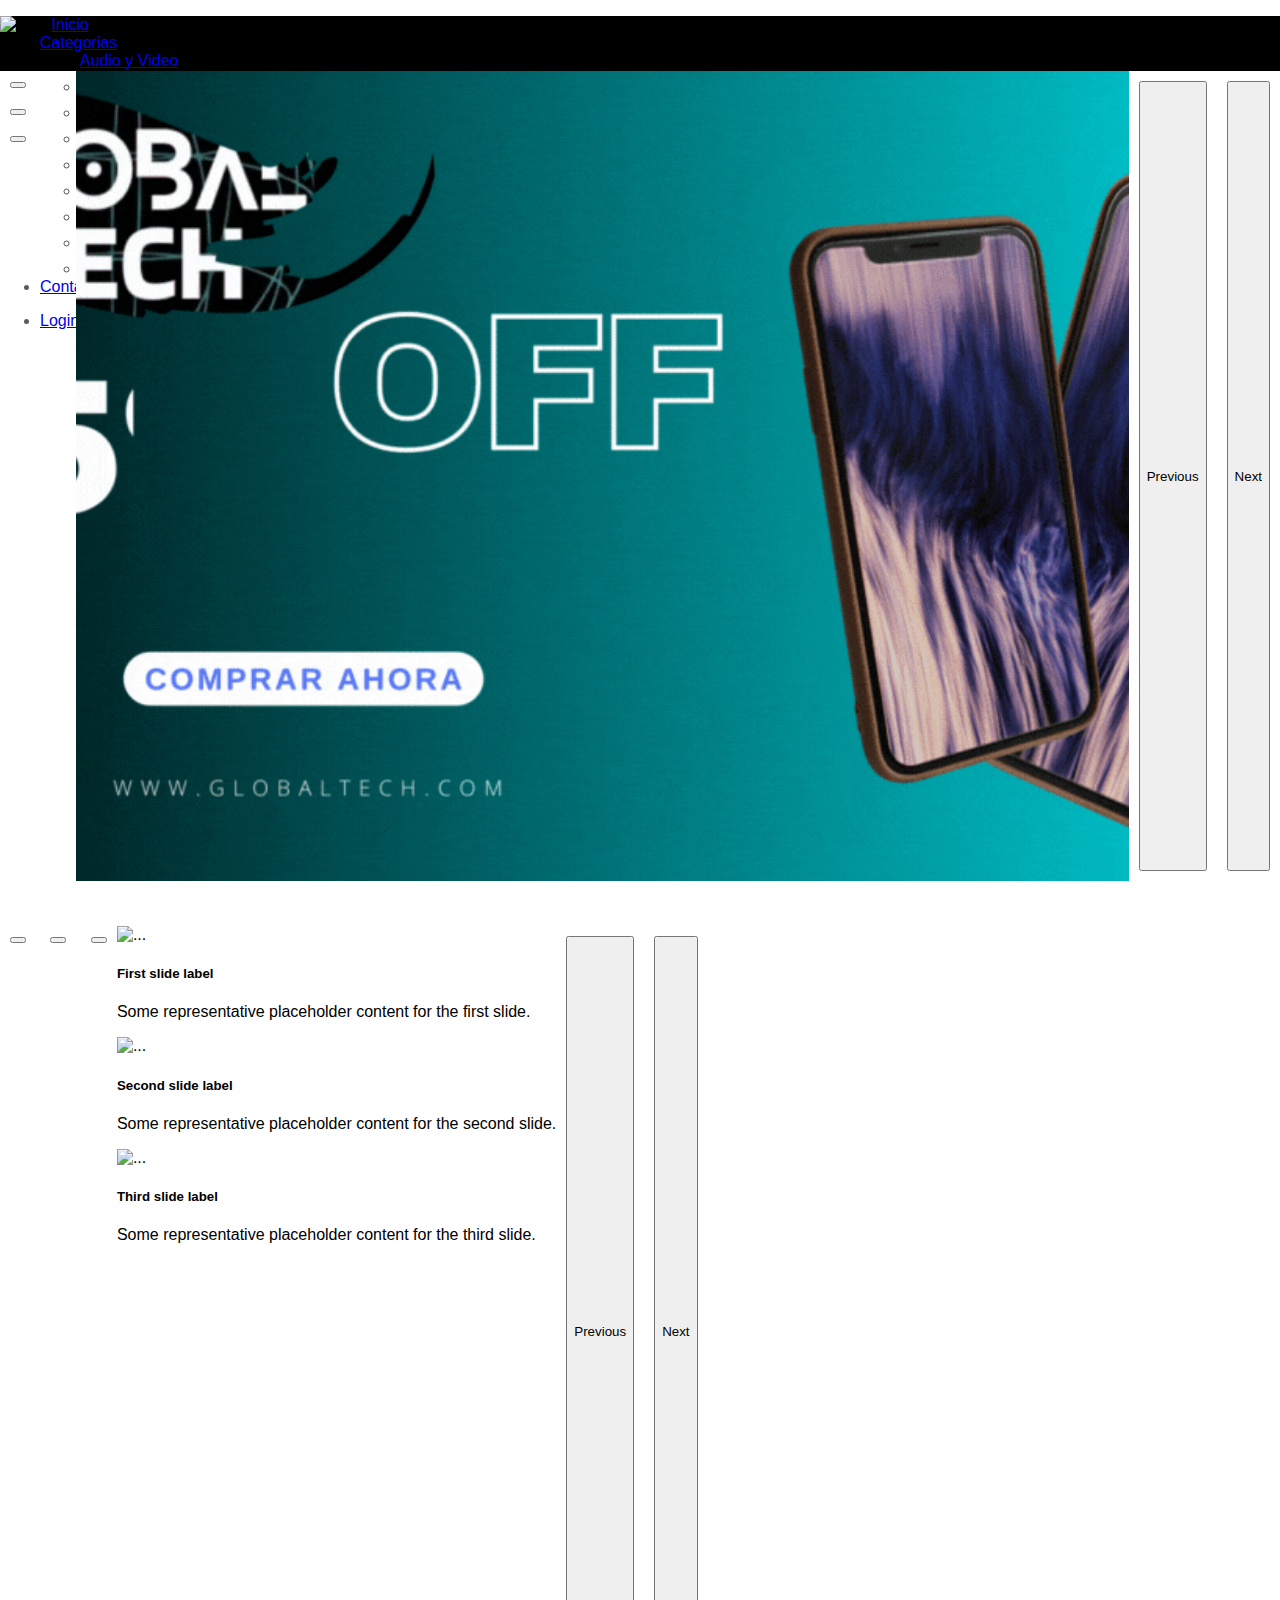
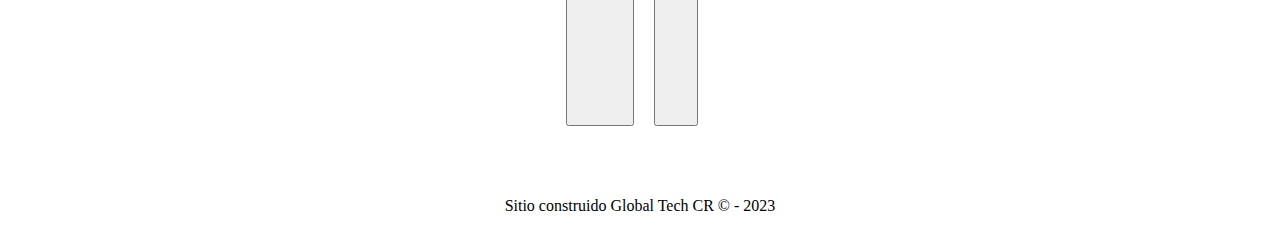
==== ProyectoAmbienteCS/index.html @ aa39489a "Add files via upload" ====
<!DOCTYPE html>
<html lang="es">
<head>
  <meta charset="utf-8">
  <meta name="viewport" content="width=device-width, initial-scale=1">
  <title>Global Tech CR</title>
  <link href="https://cdn.jsdelivr.net/npm/bootstrap@5.3.2/dist/css/bootstrap.min.css" rel="stylesheet" integrity="sha384-T3c6CoIi6uLrA9TneNEoa7RxnatzjcDSCmG1MXxSR1GAsXEV/Dwwykc2MPK8M2HN" crossorigin="anonymous">
  <link rel="stylesheet" href="css/style.css">
 
</head>
<body>
  <header> 
    <div id="logo">
      <img src="/img/logo.png" alt="Logo">
    </div>
    <nav class="navbar navbar-expand-lg navbar-dark bg-dark">  
      <div class="container-fluid">
        <ul class="navbar-nav me-auto mb-2 mb-lg-0">
          <li class="nav-item">
            <a class="nav-link active" aria-current="page" href="#">Inicio</a>
          </li>
          <li class="nav-item dropdown">
            <a class="nav-link dropdown-toggle" href="#" id="navbarDropdown" role="button" data-bs-toggle="dropdown" aria-expanded="false">Categorias</a>
            <ul class="dropdown-menu" aria-labelledby="navbarDropdown">
              <li><a class="dropdown-item" href="audioYVideo.html">Audio y Video</a></li>
              <li><hr class="dropdown-divider"></li>
              <li><a class="dropdown-item" href="hogar.html">Hogar</a></li>
              <li><hr class="dropdown-divider"></li>
              <li><a class="dropdown-item" href="muebles.html">Muebles</a></li>
              <li><hr class="dropdown-divider"></li>
              <li><a class="dropdown-item" href="tecnologia.html">Tecnologia</a></li>
              <li><hr class="dropdown-divider"></li>
              <li><a class="dropdown-item" href="#">Por añadir</a></li>
            </ul>
          </li>
          <li class="nav-item">
            <a class="nav-link" href="contactenos.html">Contactenos</a>
          </li>
        </ul>
        
        <ul class="navbar-nav">
          <li class="nav-item">
            <a href="login.html" class="btn btn-primary">Login</a>
          </li>
        </ul>
      </div>
      <ul class="busqueda">
          <input type="text" placeholder="Buscar">
          <i  class="fa-solid fa-magnifyng-glass"></i>
      </ul>
    </nav>
  </header> 

   <div id="carouselExampleIndicators" class="carousel slide">
    <div class="carousel-indicators">
      <button type="button" data-bs-target="#carouselExampleIndicators" data-bs-slide-to="0" class="active" aria-current="true" aria-label="Slide 1"></button>
      <button type="button" data-bs-target="#carouselExampleIndicators" data-bs-slide-to="1" aria-label="Slide 2"></button>
      <button type="button" data-bs-target="#carouselExampleIndicators" data-bs-slide-to="2" aria-label="Slide 3"></button>
    </div>
    <div class="carousel-inner">
      <div class="carousel-item active">
        <img src="gif/celulares.gif" class="d-block w-100" alt="">
      </div>
      <div class="carousel-item">
        <img src="gif/audifonos.gif" class="d-block w-100" alt="...">
      </div>
      <div class="carousel-item">
        <img src="gif/CyberMonday.gif" class="d-block w-100" alt="...">
      </div>
    </div>
    <button class="carousel-control-prev" type="button" data-bs-target="#carouselExampleIndicators" data-bs-slide="prev">
      <span class="carousel-control-prev-icon" aria-hidden="true"></span>
      <span class="visually-hidden">Previous</span>
    </button>
    <button class="carousel-control-next" type="button" data-bs-target="#carouselExampleIndicators" data-bs-slide="next">
      <span class="carousel-control-next-icon" aria-hidden="true"></span>
      <span class="visually-hidden">Next</span>
    </button>
  </div>

   <div class="slider">
    <div id="carouselExampleCaptions" class="carousel">
      <div class="carousel-indicators">
        <button type="button" data-bs-target="#carouselExampleCaptions" data-bs-slide-to="0" class="active" aria-current="true" aria-label="Slide 1"></button>
        <button type="button" data-bs-target="#carouselExampleCaptions" data-bs-slide-to="1" aria-label="Slide 2"></button>
        <button type="button" data-bs-target="#carouselExampleCaptions" data-bs-slide-to="2" aria-label="Slide 3"></button>
      </div>
      <div class="carousel-inner">
        <div class="carousel-item active">
          <img src="/img/horno.jpg" class="d-block w-100" alt="...">
          <div class="carousel-caption d-none d-md-block">
            <h5>First slide label</h5>
            <p>Some representative placeholder content for the first slide.</p>
          </div>
        </div>
        <div class="carousel-item">
          <img src="/img/R.jpeg" class="d-block w-100" alt="...">
          <div class="carousel-caption d-none d-md-block">
            <h5>Second slide label</h5>
            <p>Some representative placeholder content for the second slide.</p>
          </div>
        </div>
        <div class="carousel-item">
          <img src="/img/telefonos.jpeg" class="d-block w-100" alt="...">
          <div class="carousel-caption d-none d-md-block">
            <h5>Third slide label</h5>
            <p>Some representative placeholder content for the third slide.</p>
          </div>
        </div>
      </div>
      <button class="carousel-control-prev" type="button" data-bs-target="#carouselExampleCaptions" data-bs-slide="prev">
        <span class="carousel-control-prev-icon" aria-hidden="true"></span>
        <span class="visually-hidden">Previous</span>
      </button>
      <button class="carousel-control-next" type="button" data-bs-target="#carouselExampleCaptions" data-bs-slide="next">
        <span class="carousel-control-next-icon" aria-hidden="true"></span>
        <span class="visually-hidden">Next</span>
      </button>
    </div>
   </div>
   <div class="bg-secondary text-white mt-5 p-2">

 

   <footer class="footer">
    <p>
        Sitio construido Global Tech CR &COPY - 2023
    </p>
  </footer>
  </div>
  
  
   <script src="/js/script.js"></script>
    <script src="https://cdn.jsdelivr.net/npm/bootstrap@5.3.2/dist/js/bootstrap.bundle.min.js" integrity="sha384-C6RzsynM9kWDrMNeT87bh95OGNyZPhcTNXj1NW7RuBCsyN/o0jlpcV8Qyq46cDfL" crossorigin="anonymous"></script>
  </body>
</html>
---- ProyectoAmbienteCS/css/style.css ----
#logo {
    float: left; 
}

#logo img {
    width: 75px; 
    height: 55px; 
}


.menuTop {
    float: left; 
    margin-left: 20px;
    
    
}
body {
    font-family: Verdana, Geneva, Tahoma, sans-serif;
    /*background-color: rgb(13, 27, 51);*/
    background-image: url(/img/fondoweb.jpg) ;
    margin: 0;
    padding: 0;
    
}

header {
    background-color: rgb(0, 0, 0);
    color: #000000a4;
    height: 55px;
    
    
}


nav ul{
padding-right: 340px;
}

.logo img {
    width: 150px;
}

.menu {
    list-style: none;
    display: flex;
    justify-content: center;
}

.menu li {
    margin-right: 20px;
}


.menu a {
    text-decoration: none;
    color: rgb(12, 233, 214);
    font-weight: bold;
    
}

.menu a:hover {
    color:rgb(12, 70, 57);
}
/*
.carousel {
    max-width: 1000px; 
    margin: 0 auto; 
}

.carousel img {
    max-width: 100%; 
    height: auto; 
}*/

.carousel  {
    display: flex;
    overflow: hidden;
    width: 100%; /* El carrusel ocupará el ancho completo de la pantalla */
    height: 90vh;
    margin: 0;
    margin-bottom: 45px;
}

.carousel img {
    width: 100%;
    height: 90vh; /* La altura será igual a la altura de la ventana (viewport) */
    object-fit: cover; /* Ajustar la imagen para llenar el espacio sin deformarla */
}

.card {

    margin-top: 5%;
    margin-left: 2%;
}


button {
    margin: 10px;
}

.footer {
    display: flex;
    justify-content: center;
    font-family: cursive;
}

.busqueda{
    display: flex;
    justify-self: center;
    align-items: center;
    width: 60px;
    height: 60px;
    background: whitesmoke;
    border-radius: 8px;
    padding: 20px 10px;
    box-shadow: 0 0px rgb(0, 0, 0);
    transition: .5s ease;
}

.busqueda:hover{
    width: 400px;
}

input{
    width: 100%;
    height: 100%;
    color: rgb(0, 0, 0);
    font-size: 100%;
    border: none;
    outline: none;
    background: transparent;
}
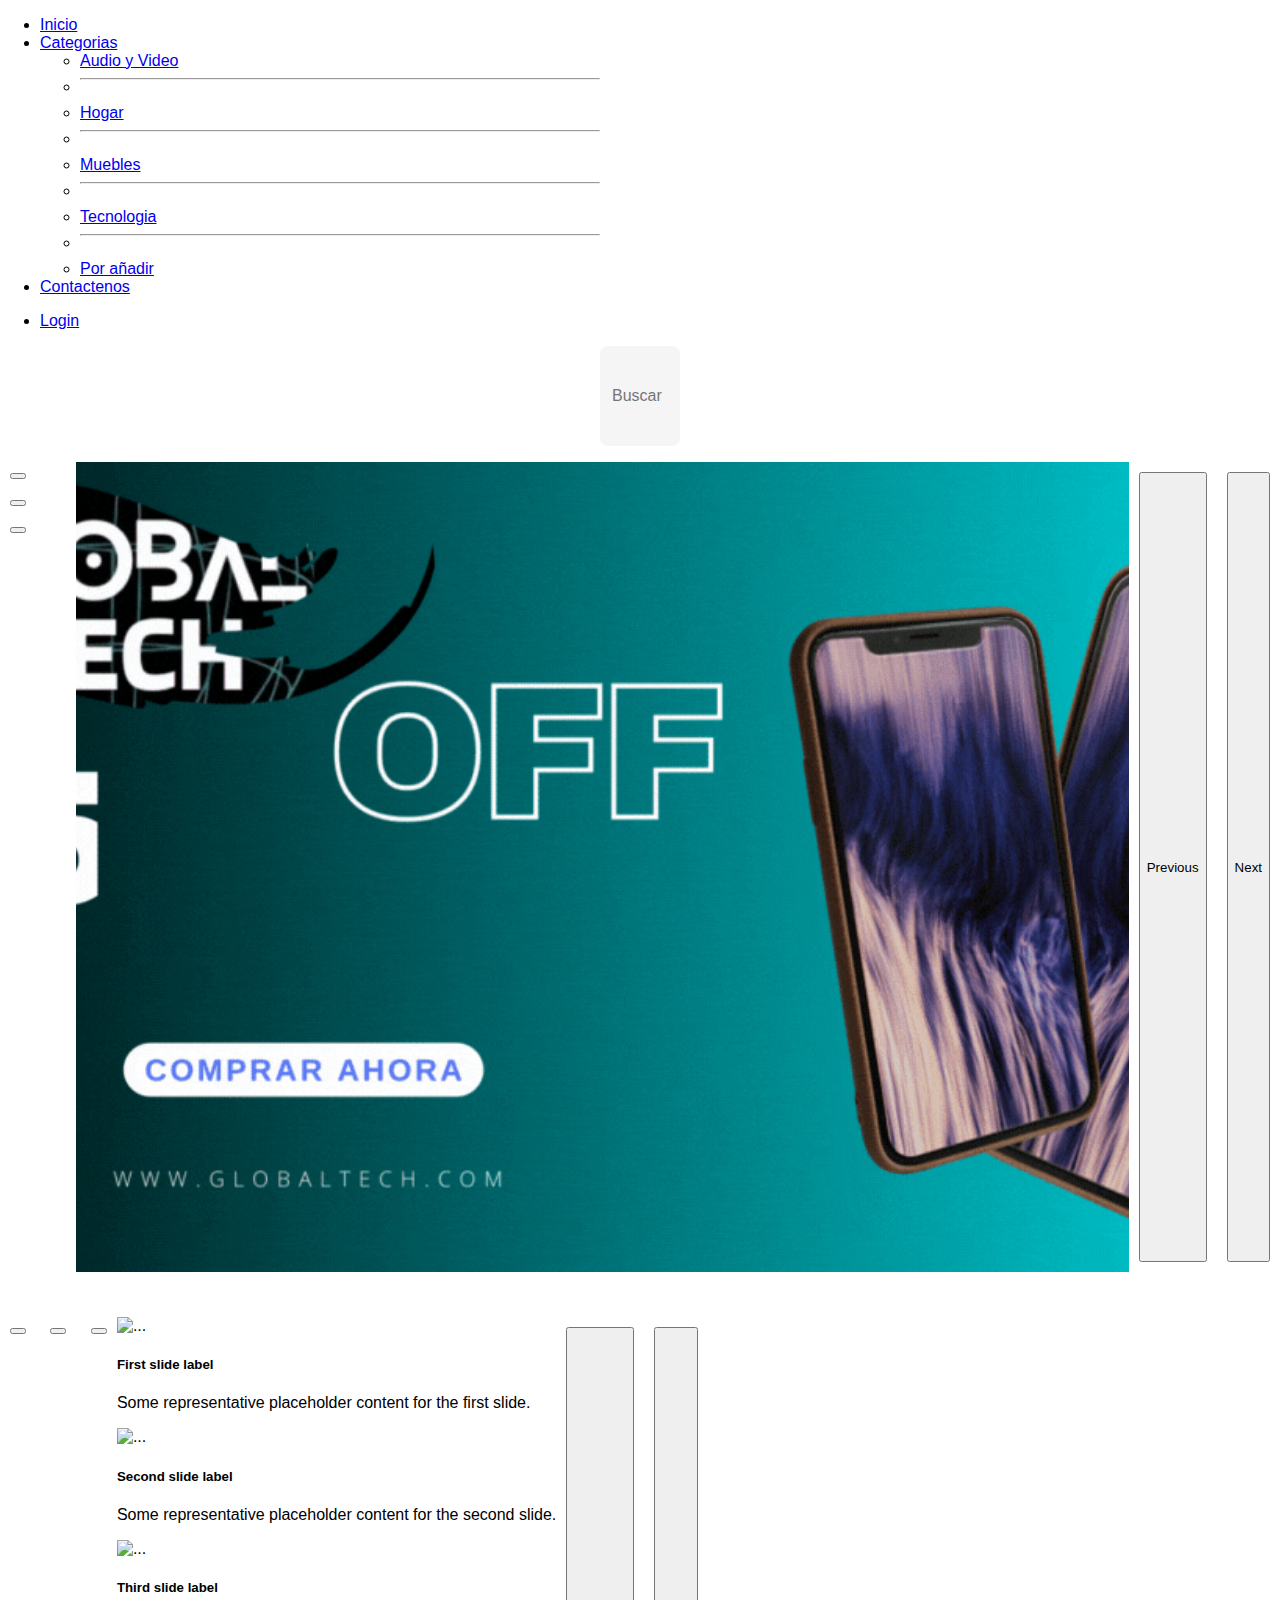
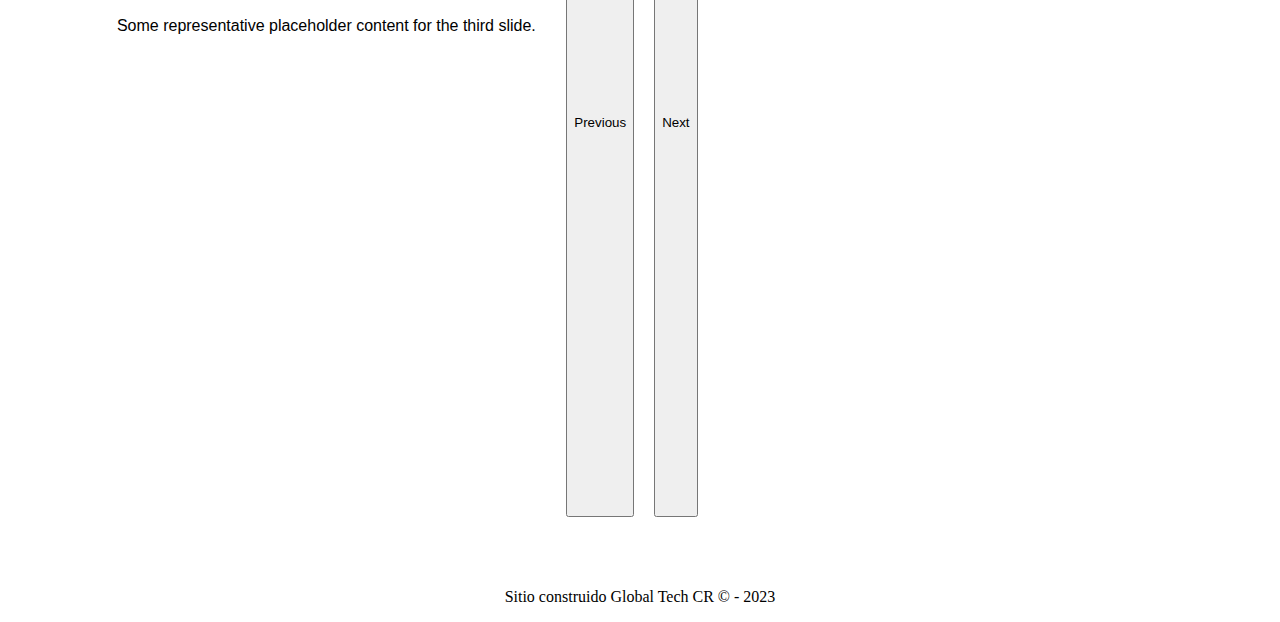
==== commit d0b233bc: "Se trabaja el responsive del index" ====
--- a/ProyectoAmbienteCS/index.html
+++ b/ProyectoAmbienteCS/index.html
@@ -1,35 +1,49 @@
 <!DOCTYPE html>
 <html lang="es">
-<head>
-  <meta charset="utf-8">
-  <meta name="viewport" content="width=device-width, initial-scale=1">
-  <title>Global Tech CR</title>
-  <link href="https://cdn.jsdelivr.net/npm/bootstrap@5.3.2/dist/css/bootstrap.min.css" rel="stylesheet" integrity="sha384-T3c6CoIi6uLrA9TneNEoa7RxnatzjcDSCmG1MXxSR1GAsXEV/Dwwykc2MPK8M2HN" crossorigin="anonymous">
-  <link rel="stylesheet" href="css/style.css">
- 
-</head>
-<body>
-  <header> 
-    <div id="logo">
-      <img src="/img/logo.png" alt="Logo">
-    </div>
-    <nav class="navbar navbar-expand-lg navbar-dark bg-dark">  
+  <head>
+    <meta charset="utf-8" />
+    <meta name="viewport" content="width=device-width, initial-scale=1" />
+    <title>Global Tech CR</title>
+    <link
+      href="https://cdn.jsdelivr.net/npm/bootstrap@5.3.2/dist/css/bootstrap.min.css"
+      rel="stylesheet"
+      integrity="sha384-T3c6CoIi6uLrA9TneNEoa7RxnatzjcDSCmG1MXxSR1GAsXEV/Dwwykc2MPK8M2HN"
+      crossorigin="anonymous"
+    />
+    <link rel="stylesheet" href="css/style.css" />
+  </head>
+  <body>
+    <nav class="navbar navbar-expand-lg navbar-dark bg-dark">
       <div class="container-fluid">
         <ul class="navbar-nav me-auto mb-2 mb-lg-0">
           <li class="nav-item">
             <a class="nav-link active" aria-current="page" href="#">Inicio</a>
           </li>
           <li class="nav-item dropdown">
-            <a class="nav-link dropdown-toggle" href="#" id="navbarDropdown" role="button" data-bs-toggle="dropdown" aria-expanded="false">Categorias</a>
+            <a
+              class="nav-link dropdown-toggle"
+              href="#"
+              id="navbarDropdown"
+              role="button"
+              data-bs-toggle="dropdown"
+              aria-expanded="false"
+              >Categorias</a
+            >
             <ul class="dropdown-menu" aria-labelledby="navbarDropdown">
-              <li><a class="dropdown-item" href="audioYVideo.html">Audio y Video</a></li>
-              <li><hr class="dropdown-divider"></li>
+              <li>
+                <a class="dropdown-item" href="audioYVideo.html"
+                  >Audio y Video</a
+                >
+              </li>
+              <li><hr class="dropdown-divider" /></li>
               <li><a class="dropdown-item" href="hogar.html">Hogar</a></li>
-              <li><hr class="dropdown-divider"></li>
+              <li><hr class="dropdown-divider" /></li>
               <li><a class="dropdown-item" href="muebles.html">Muebles</a></li>
-              <li><hr class="dropdown-divider"></li>
-              <li><a class="dropdown-item" href="tecnologia.html">Tecnologia</a></li>
-              <li><hr class="dropdown-divider"></li>
+              <li><hr class="dropdown-divider" /></li>
+              <li>
+                <a class="dropdown-item" href="tecnologia.html">Tecnologia</a>
+              </li>
+              <li><hr class="dropdown-divider" /></li>
               <li><a class="dropdown-item" href="#">Por añadir</a></li>
             </ul>
           </li>
@@ -37,7 +51,7 @@
             <a class="nav-link" href="contactenos.html">Contactenos</a>
           </li>
         </ul>
-        
+
         <ul class="navbar-nav">
           <li class="nav-item">
             <a href="login.html" class="btn btn-primary">Login</a>
@@ -45,92 +59,151 @@
         </ul>
       </div>
       <ul class="busqueda">
-          <input type="text" placeholder="Buscar">
-          <i  class="fa-solid fa-magnifyng-glass"></i>
+        <input type="text" placeholder="Buscar" />
+        <i class="fa-solid fa-magnifyng-glass"></i>
       </ul>
     </nav>
-  </header> 
-
-   <div id="carouselExampleIndicators" class="carousel slide">
-    <div class="carousel-indicators">
-      <button type="button" data-bs-target="#carouselExampleIndicators" data-bs-slide-to="0" class="active" aria-current="true" aria-label="Slide 1"></button>
-      <button type="button" data-bs-target="#carouselExampleIndicators" data-bs-slide-to="1" aria-label="Slide 2"></button>
-      <button type="button" data-bs-target="#carouselExampleIndicators" data-bs-slide-to="2" aria-label="Slide 3"></button>
-    </div>
-    <div class="carousel-inner">
-      <div class="carousel-item active">
-        <img src="gif/celulares.gif" class="d-block w-100" alt="">
-      </div>
-      <div class="carousel-item">
-        <img src="gif/audifonos.gif" class="d-block w-100" alt="...">
-      </div>
-      <div class="carousel-item">
-        <img src="gif/CyberMonday.gif" class="d-block w-100" alt="...">
-      </div>
-    </div>
-    <button class="carousel-control-prev" type="button" data-bs-target="#carouselExampleIndicators" data-bs-slide="prev">
-      <span class="carousel-control-prev-icon" aria-hidden="true"></span>
-      <span class="visually-hidden">Previous</span>
-    </button>
-    <button class="carousel-control-next" type="button" data-bs-target="#carouselExampleIndicators" data-bs-slide="next">
-      <span class="carousel-control-next-icon" aria-hidden="true"></span>
-      <span class="visually-hidden">Next</span>
-    </button>
-  </div>
-
-   <div class="slider">
-    <div id="carouselExampleCaptions" class="carousel">
+    <div class="container-fluid">
+      
+    <div id="carouselExampleIndicators" class="carousel slide ">
       <div class="carousel-indicators">
-        <button type="button" data-bs-target="#carouselExampleCaptions" data-bs-slide-to="0" class="active" aria-current="true" aria-label="Slide 1"></button>
-        <button type="button" data-bs-target="#carouselExampleCaptions" data-bs-slide-to="1" aria-label="Slide 2"></button>
-        <button type="button" data-bs-target="#carouselExampleCaptions" data-bs-slide-to="2" aria-label="Slide 3"></button>
+        <button
+          type="button"
+          data-bs-target="#carouselExampleIndicators"
+          data-bs-slide-to="0"
+          class="active"
+          aria-current="true"
+          aria-label="Slide 1"
+        ></button>
+        <button
+          type="button"
+          data-bs-target="#carouselExampleIndicators"
+          data-bs-slide-to="1"
+          aria-label="Slide 2"
+        ></button>
+        <button
+          type="button"
+          data-bs-target="#carouselExampleIndicators"
+          data-bs-slide-to="2"
+          aria-label="Slide 3"
+        ></button>
       </div>
       <div class="carousel-inner">
         <div class="carousel-item active">
-          <img src="/img/horno.jpg" class="d-block w-100" alt="...">
-          <div class="carousel-caption d-none d-md-block">
-            <h5>First slide label</h5>
-            <p>Some representative placeholder content for the first slide.</p>
-          </div>
+          <img src="gif/celulares.gif" class="d-block w-100 img-fluid" alt="" />
         </div>
         <div class="carousel-item">
-          <img src="/img/R.jpeg" class="d-block w-100" alt="...">
-          <div class="carousel-caption d-none d-md-block">
-            <h5>Second slide label</h5>
-            <p>Some representative placeholder content for the second slide.</p>
-          </div>
+          <img src="gif/audifonos.gif" class="d-block w-100 img-fluid" alt="..." />
         </div>
         <div class="carousel-item">
-          <img src="/img/telefonos.jpeg" class="d-block w-100" alt="...">
-          <div class="carousel-caption d-none d-md-block">
-            <h5>Third slide label</h5>
-            <p>Some representative placeholder content for the third slide.</p>
-          </div>
-        </div>
-      </div>
-      <button class="carousel-control-prev" type="button" data-bs-target="#carouselExampleCaptions" data-bs-slide="prev">
+          <img src="gif/CyberMonday.gif" class="d-block w-100 img-fluid" alt="..." />
+        </div>
+      </div>
+      <button
+        class="carousel-control-prev"
+        type="button"
+        data-bs-target="#carouselExampleIndicators"
+        data-bs-slide="prev"
+      >
         <span class="carousel-control-prev-icon" aria-hidden="true"></span>
         <span class="visually-hidden">Previous</span>
       </button>
-      <button class="carousel-control-next" type="button" data-bs-target="#carouselExampleCaptions" data-bs-slide="next">
+      <button
+        class="carousel-control-next"
+        type="button"
+        data-bs-target="#carouselExampleIndicators"
+        data-bs-slide="next"
+      >
         <span class="carousel-control-next-icon" aria-hidden="true"></span>
         <span class="visually-hidden">Next</span>
       </button>
     </div>
-   </div>
-   <div class="bg-secondary text-white mt-5 p-2">
 
- 
+    <div class="slider">
+      <div id="carouselExampleCaptions" class="carousel">
+        <div class="carousel-indicators">
+          <button
+            type="button"
+            data-bs-target="#carouselExampleCaptions"
+            data-bs-slide-to="0"
+            class="active"
+            aria-current="true"
+            aria-label="Slide 1"
+          ></button>
+          <button
+            type="button"
+            data-bs-target="#carouselExampleCaptions"
+            data-bs-slide-to="1"
+            aria-label="Slide 2"
+          ></button>
+          <button
+            type="button"
+            data-bs-target="#carouselExampleCaptions"
+            data-bs-slide-to="2"
+            aria-label="Slide 3"
+          ></button>
+        </div>
+        <div class="carousel-inner">
+          <div class="carousel-item active">
+            <img src="/img/horno.jpg" class="d-block w-100" alt="..." />
+            <div class="carousel-caption d-none d-md-block">
+              <h5>First slide label</h5>
+              <p>
+                Some representative placeholder content for the first slide.
+              </p>
+            </div>
+          </div>
+          <div class="carousel-item">
+            <img src="/img/R.jpeg" class="d-block w-100" alt="..." />
+            <div class="carousel-caption d-none d-md-block">
+              <h5>Second slide label</h5>
+              <p>
+                Some representative placeholder content for the second slide.
+              </p>
+            </div>
+          </div>
+          <div class="carousel-item">
+            <img src="/img/telefonos.jpeg" class="d-block w-100" alt="..." />
+            <div class="carousel-caption d-none d-md-block">
+              <h5>Third slide label</h5>
+              <p>
+                Some representative placeholder content for the third slide.
+              </p>
+            </div>
+          </div>
+        </div>
+        <button
+          class="carousel-control-prev"
+          type="button"
+          data-bs-target="#carouselExampleCaptions"
+          data-bs-slide="prev"
+        >
+          <span class="carousel-control-prev-icon" aria-hidden="true"></span>
+          <span class="visually-hidden">Previous</span>
+        </button>
+        <button
+          class="carousel-control-next"
+          type="button"
+          data-bs-target="#carouselExampleCaptions"
+          data-bs-slide="next"
+        >
+          <span class="carousel-control-next-icon" aria-hidden="true"></span>
+          <span class="visually-hidden">Next</span>
+        </button>
+      </div>
+    </div>
+    </div>
+    <div class="bg-secondary text-white mt-5 p-2">
+      <footer class="footer">
+        <p>Sitio construido Global Tech CR &COPY - 2023</p>
+      </footer>
+    </div>
 
-   <footer class="footer">
-    <p>
-        Sitio construido Global Tech CR &COPY - 2023
-    </p>
-  </footer>
-  </div>
-  
-  
-   <script src="/js/script.js"></script>
-    <script src="https://cdn.jsdelivr.net/npm/bootstrap@5.3.2/dist/js/bootstrap.bundle.min.js" integrity="sha384-C6RzsynM9kWDrMNeT87bh95OGNyZPhcTNXj1NW7RuBCsyN/o0jlpcV8Qyq46cDfL" crossorigin="anonymous"></script>
+    <script src="/js/script.js"></script>
+    <script
+      src="https://cdn.jsdelivr.net/npm/bootstrap@5.3.2/dist/js/bootstrap.bundle.min.js"
+      integrity="sha384-C6RzsynM9kWDrMNeT87bh95OGNyZPhcTNXj1NW7RuBCsyN/o0jlpcV8Qyq46cDfL"
+      crossorigin="anonymous"
+    ></script>
   </body>
-</html>+</html>
